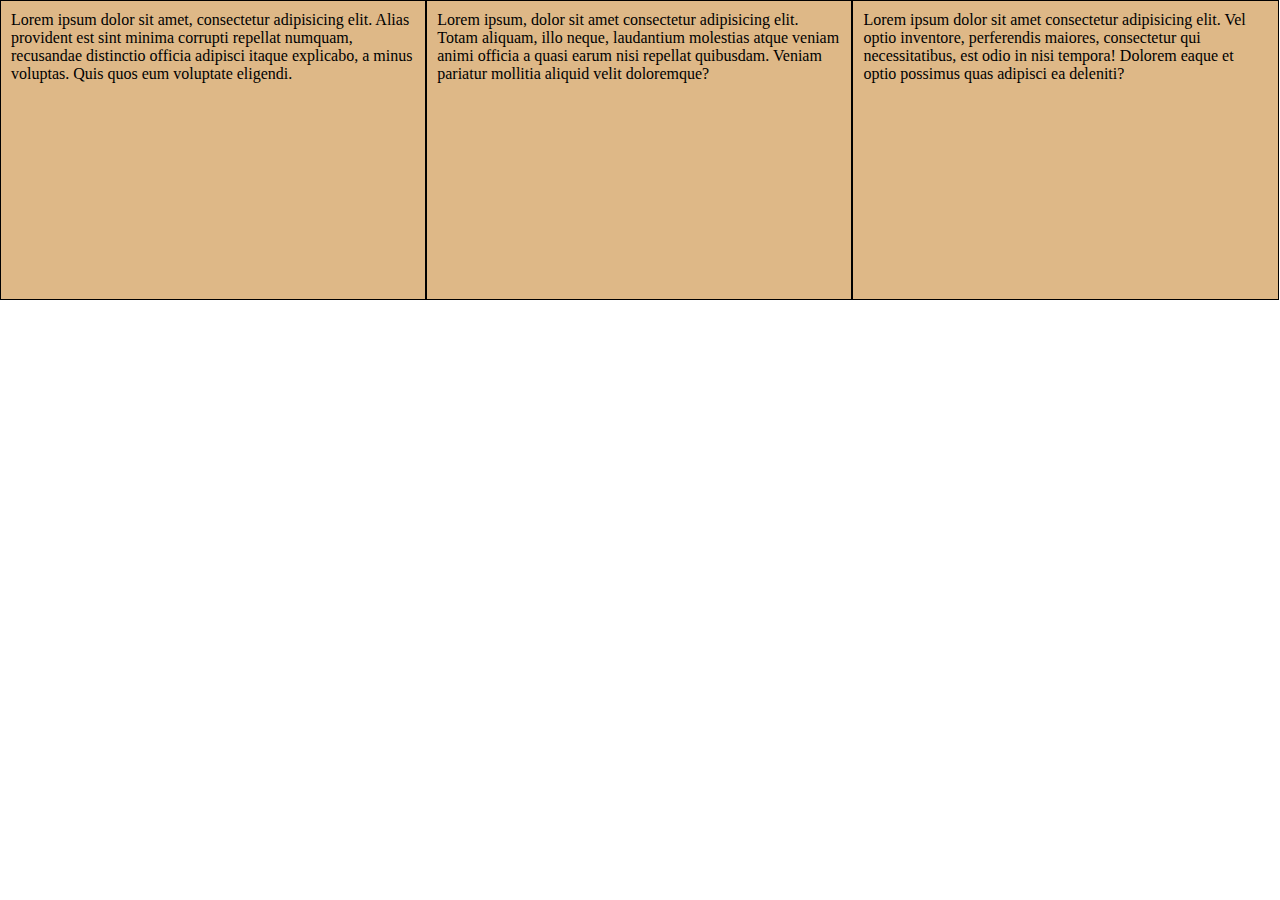
==== assgn/course.html @ 8b33d8b6 "added" ====
<!DOCTYPE html>
<html lang="en">
<head>
    <meta charset="UTF-8">
    <meta name="viewport" content="width=device-width, initial-scale=1.0">
    <link rel="stylesheet" href="style.css">
    <title>Document</title>
    <style>
        *{
          box-sizing: border-box;
           margin: 0;
           padding:0;
        }
        p{
            
            font-style: normal;
            border: 1px solid black;
            padding:10px;
             
            background-color:burlywood;
            float: left;
            height: 300px;
            
            
        }
         
        @media (min-width: 768px) and (max-width:991px) {
            .col-1{
            width: 100%;
            
        }
        .col-2{
            width: 100%;
        }
        .col-3{
            width: 100%;
        }
            
        }
        @media (min-width: 992px) and (max-width:1199px) {
            .col-1{
            width: 50%;
            
        }
        .col-2{
            width: 50%;
        }
        .col-3{
            width: 50%;
        }
            
        }
        @media (min-width: 1200px) {

            .col-1{
            width: 33.3%;
            position: relative;
            
        }
        .col-2{
            width: 33.3%;
        }
        .col-3{
            width: 33.3%;
        }
            
        }


    </style>
</head>
<body>
     <p class="col-1">Lorem ipsum dolor sit amet, consectetur adipisicing elit. Alias provident est sint minima corrupti repellat numquam, recusandae distinctio officia adipisci itaque explicabo, a minus voluptas. Quis quos eum voluptate eligendi.</p>
     <p class="col-2">Lorem ipsum, dolor sit amet consectetur adipisicing elit. Totam aliquam, illo neque, laudantium molestias atque veniam animi officia a quasi earum nisi repellat quibusdam. Veniam pariatur mollitia aliquid velit doloremque?</p>
     <p class="col-3">Lorem ipsum dolor sit amet consectetur adipisicing elit. Vel optio inventore, perferendis maiores, consectetur qui necessitatibus, est odio in nisi tempora! Dolorem eaque et optio possimus quas adipisci ea deleniti?</p>
</body>
</html>
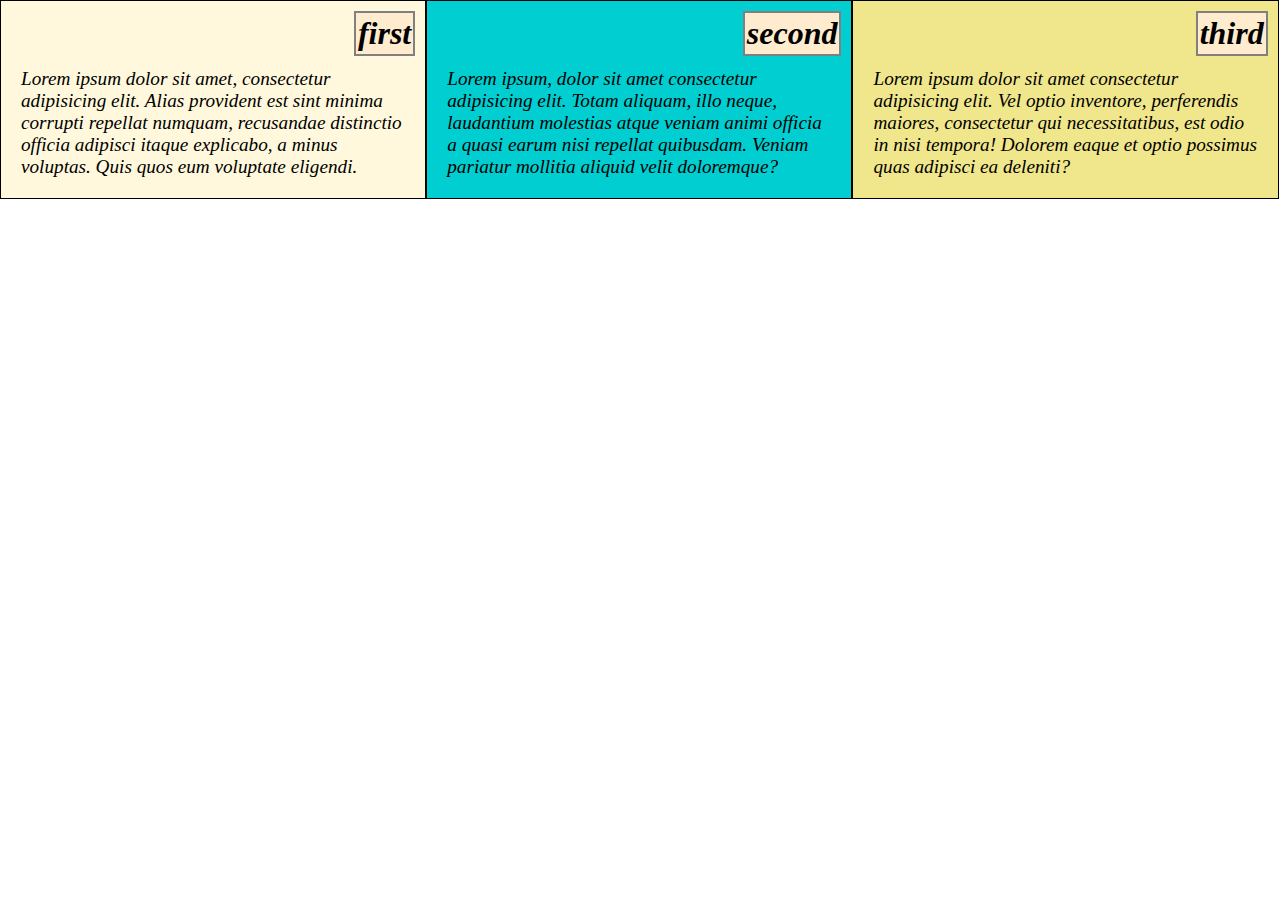
==== commit dfab4a53: "added" ====
--- a/assgn/course.html
+++ b/assgn/course.html
@@ -5,73 +5,25 @@
     <meta name="viewport" content="width=device-width, initial-scale=1.0">
     <link rel="stylesheet" href="style.css">
     <title>Document</title>
-    <style>
-        *{
-          box-sizing: border-box;
-           margin: 0;
-           padding:0;
-        }
-        p{
-            
-            font-style: normal;
-            border: 1px solid black;
-            padding:10px;
-             
-            background-color:burlywood;
-            float: left;
-            height: 300px;
-            
-            
-        }
-         
-        @media (min-width: 768px) and (max-width:991px) {
-            .col-1{
-            width: 100%;
-            
-        }
-        .col-2{
-            width: 100%;
-        }
-        .col-3{
-            width: 100%;
-        }
-            
-        }
-        @media (min-width: 992px) and (max-width:1199px) {
-            .col-1{
-            width: 50%;
-            
-        }
-        .col-2{
-            width: 50%;
-        }
-        .col-3{
-            width: 50%;
-        }
-            
-        }
-        @media (min-width: 1200px) {
-
-            .col-1{
-            width: 33.3%;
-            position: relative;
-            
-        }
-        .col-2{
-            width: 33.3%;
-        }
-        .col-3{
-            width: 33.3%;
-        }
-            
-        }
-
-
-    </style>
+     
 </head>
 <body>
-     <p class="col-1">Lorem ipsum dolor sit amet, consectetur adipisicing elit. Alias provident est sint minima corrupti repellat numquam, recusandae distinctio officia adipisci itaque explicabo, a minus voluptas. Quis quos eum voluptate eligendi.</p>
-     <p class="col-2">Lorem ipsum, dolor sit amet consectetur adipisicing elit. Totam aliquam, illo neque, laudantium molestias atque veniam animi officia a quasi earum nisi repellat quibusdam. Veniam pariatur mollitia aliquid velit doloremque?</p>
-     <p class="col-3">Lorem ipsum dolor sit amet consectetur adipisicing elit. Vel optio inventore, perferendis maiores, consectetur qui necessitatibus, est odio in nisi tempora! Dolorem eaque et optio possimus quas adipisci ea deleniti?</p>
+    <section class="col-1">
+        <h1>first</h1>
+        <p >
+            Lorem ipsum dolor sit amet, consectetur adipisicing elit. Alias provident est sint minima corrupti repellat numquam, recusandae distinctio officia adipisci itaque explicabo, a minus voluptas. Quis quos eum voluptate eligendi.</p>
+    </section>
+    <section class="col-2">
+        <h1>second</h1>
+        <p >Lorem ipsum, dolor sit amet consectetur adipisicing elit. Totam aliquam, illo neque, laudantium molestias atque veniam animi officia a quasi earum nisi repellat quibusdam. Veniam pariatur mollitia aliquid velit doloremque?</p>
+    </section>
+    <section class="col-3">
+        <h1>third</h1>
+        <p >Lorem ipsum dolor sit amet consectetur adipisicing elit. Vel optio inventore, perferendis maiores, consectetur qui necessitatibus, est odio in nisi tempora! Dolorem eaque et optio possimus quas adipisci ea deleniti?</p>
+         
+    </section>
+     
+     
+     
 </body>
 </html>--- a/assgn/style.css
+++ b/assgn/style.css
@@ -0,0 +1,106 @@
+*{
+    box-sizing: border-box;
+     margin: 0;
+     padding:0;
+  }
+ 
+  section{
+      
+      font-style: normal;
+      border: 1px solid black;
+      padding:10px;
+       
+      background-color:burlywood;
+      float: left;
+      
+      
+      
+  }
+  h1{
+      
+    color:black;
+    background-color: blanchedalmond;
+    
+    padding: 2px;
+    border: 2px solid gray;
+    float:right;
+    font-style: oblique;
+    margin-bottom: 2px;
+    
+
+    
+    
+
+}
+  p{
+      clear: both;
+      float: left;
+      font-style: oblique;
+      font-size: larger;
+      font-weight: 300;
+      margin: 10px;
+      
+      
+  }
+  .col-1{
+
+    background-color:  cornsilk;
+    
+}
+.col-2{
+    
+    background-color:  darkturquoise;
+}
+.col-3{
+    background-color: khaki;
+}
+  
+ 
+   
+  @media (min-width: 768px) and (max-width:991px) {
+     
+  .col-1{
+    width: 50%;
+    background-color:  cornsilk;
+    
+}
+.col-2{
+    width: 50%;
+    background-color:  darkturquoise;
+}
+.col-3{
+    width: 50%;
+}
+    
+      
+  }
+  @media (min-width: 992px)  {
+    .col-1{
+        width: 33.3%;
+        position: relative;
+        
+    }
+    .col-2{
+        width: 33.3%;
+    }
+    .col-3{
+        width: 33.3%;
+    }
+      
+  }
+  @media (max-width: 767px) {
+
+     
+  .col-1{
+    width: 100%;
+    
+}
+.col-2{
+    width: 100%;
+}
+.col-3{
+    width: 100%;
+}
+      
+  }
+  
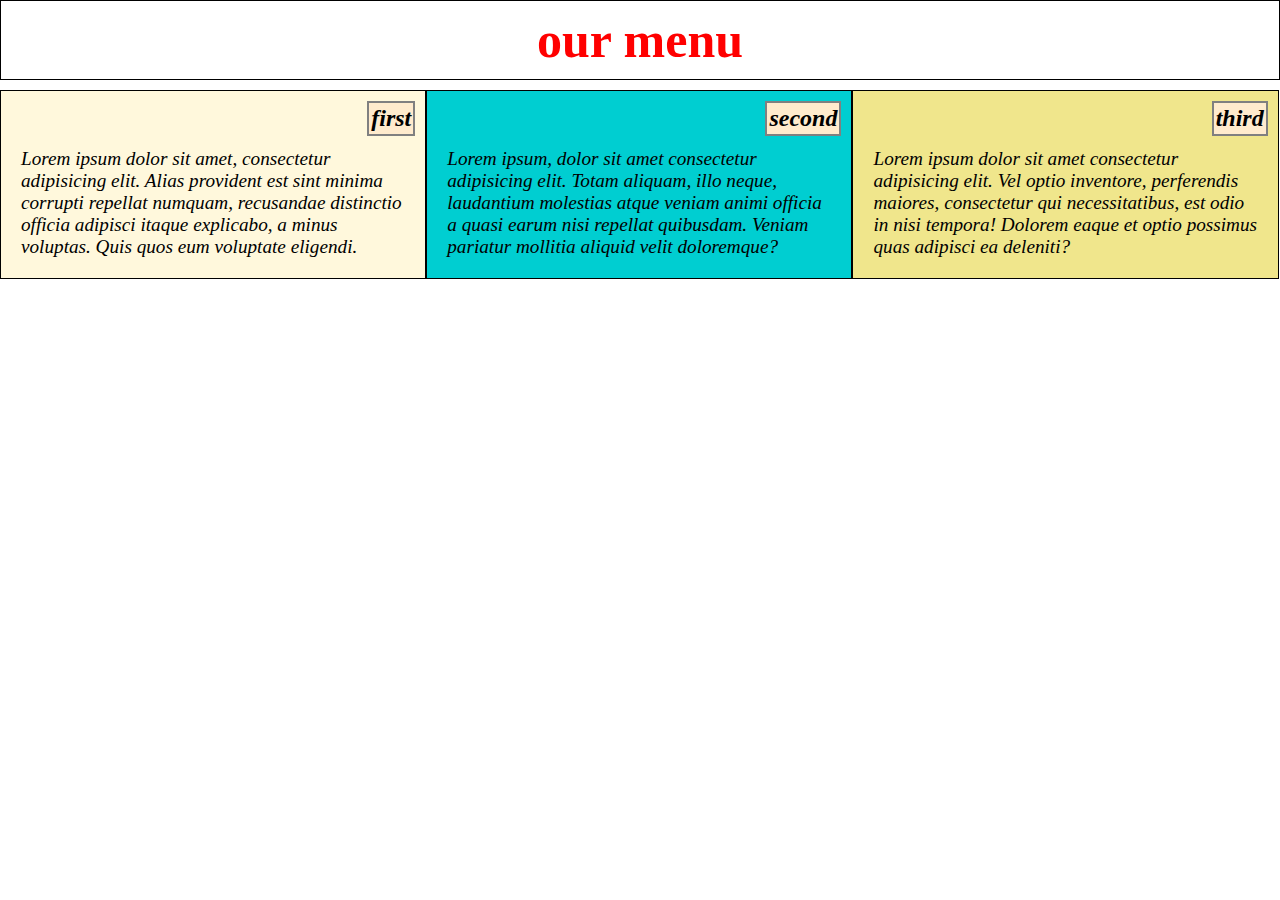
==== commit a03b001d: "added" ====
--- a/assgn/course.html
+++ b/assgn/course.html
@@ -8,17 +8,18 @@
      
 </head>
 <body>
+    <h1>our menu</h1>
     <section class="col-1">
-        <h1>first</h1>
+        <h2>first</h2>
         <p >
             Lorem ipsum dolor sit amet, consectetur adipisicing elit. Alias provident est sint minima corrupti repellat numquam, recusandae distinctio officia adipisci itaque explicabo, a minus voluptas. Quis quos eum voluptate eligendi.</p>
     </section>
     <section class="col-2">
-        <h1>second</h1>
+        <h2>second</h2>
         <p >Lorem ipsum, dolor sit amet consectetur adipisicing elit. Totam aliquam, illo neque, laudantium molestias atque veniam animi officia a quasi earum nisi repellat quibusdam. Veniam pariatur mollitia aliquid velit doloremque?</p>
     </section>
     <section class="col-3">
-        <h1>third</h1>
+        <h2>third</h2>
         <p >Lorem ipsum dolor sit amet consectetur adipisicing elit. Vel optio inventore, perferendis maiores, consectetur qui necessitatibus, est odio in nisi tempora! Dolorem eaque et optio possimus quas adipisci ea deleniti?</p>
          
     </section>
--- a/assgn/style.css
+++ b/assgn/style.css
@@ -2,6 +2,24 @@
     box-sizing: border-box;
      margin: 0;
      padding:0;
+  }
+  h1{
+      
+      font-size: larger;
+      color: red;
+      
+      margin-bottom:  10px;
+      text-align: center;
+      font-style: normal;
+      border: 1px solid black;
+      padding: 10px;
+      font-weight: bold;
+      font-size: 50px;
+      
+      
+      
+      
+      
   }
  
   section{
@@ -12,11 +30,13 @@
        
       background-color:burlywood;
       float: left;
+      width: 200px;
+      overflow: auto;
       
       
       
   }
-  h1{
+  h2{
       
     color:black;
     background-color: blanchedalmond;
@@ -26,6 +46,7 @@
     float:right;
     font-style: oblique;
     margin-bottom: 2px;
+
     
 
     
